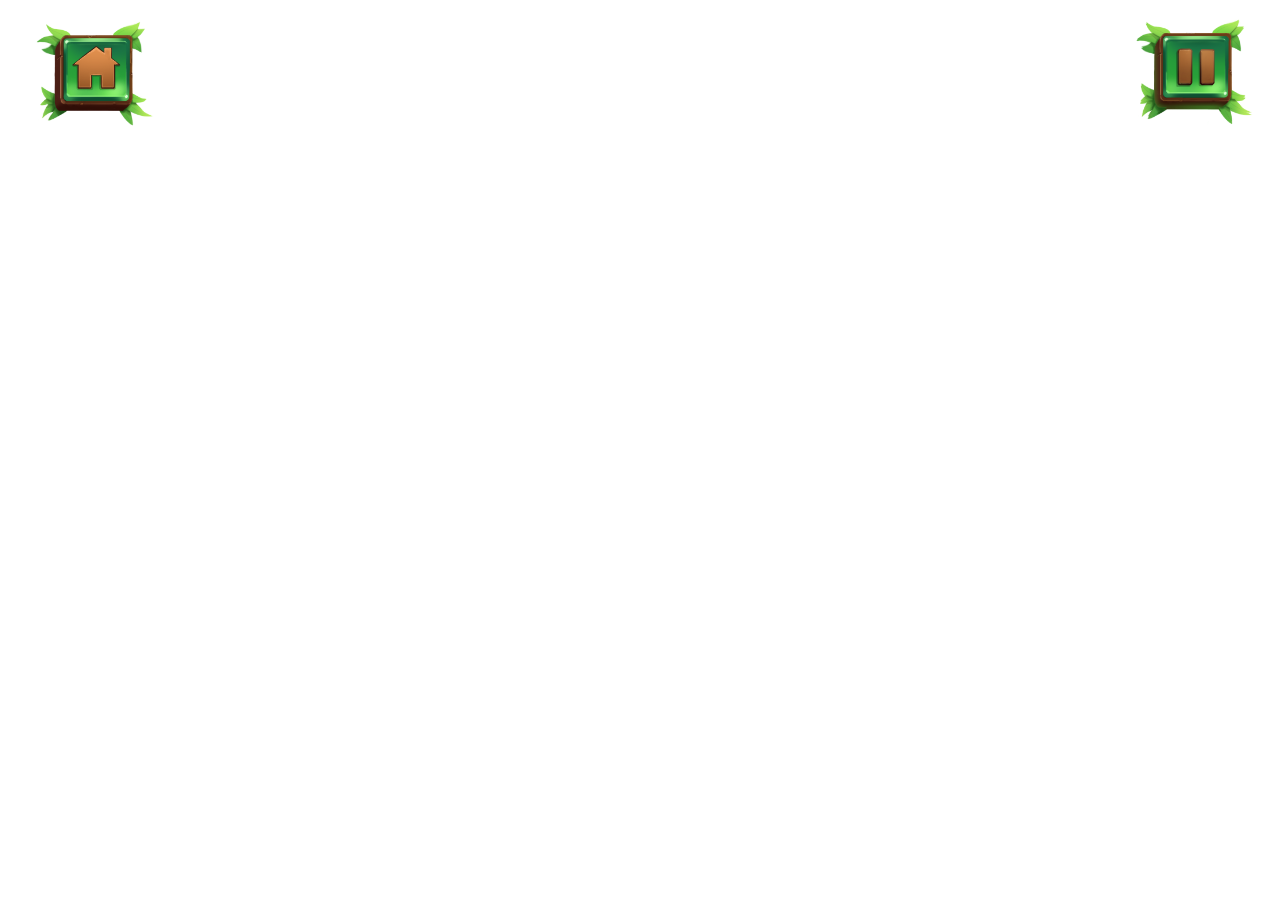
==== index.html @ 9ce70828 "Delajo sence!! In se izris shadow mapa. In se pod sonckom se pobarvajo polja." ====
<!DOCTYPE html>
<html>
<head>
    <meta charset="utf-8">
    <title>Sunnie and Clyde</title>
    <script src="./lib/gl-matrix-min.js"></script>
    <script src="./lib/dat.gui.min.js"></script>
    <script type="module" src="main2.js"></script>
    <link rel="stylesheet" href="./common/style.css">

    <!-- ce hoces centrirat, daj element, ki ga hoces centrirat v en element k je full screen.
    in ta element, k je full screen more bit flex!! -->
    <style>
        #homeButton {position:fixed;left:2vw; top:2vh; width:10vw; z-index:8;}
        #playButton {position:fixed;left:88vw; top:2vh;width:10vw; z-index: 8; }
        #pauseButton {position:fixed;left:88vw; top:2vh;width:10vw; z-index: 10;}
        #podlaga{position:fixed;left:32.5vw; top:30vh;width:35vw; z-index: 10; visibility: hidden;} 
        #yesButton {position:fixed;left:37.66vw; top:40vh;width:17vw; z-index: 10; visibility:hidden}
        #noButton {position:fixed;left:46.1vw; top:41vh;width:15vw; z-index: 10;visibility: hidden;}
        #GamePaused {position:fixed;left:25vw; top:40vh;width:50vw; z-index: 10; visibility: hidden;}
        div#igra {
            position:fixed;
            width:2560px;
            height:1440px;
        }
        canvas {
            position: fixed;
            left : 0px;
            top : 0px;
        }
        #canvasContainer {
             position: relative;
        }

      
        #overlay {
            position: absolute;
            top: 0;
            left: 0;
            right: 0;
            bottom: 0;
            background-color: rgba(0, 0, 0, 0.5); /* Semi-transparent black */
            pointer-events: none; /* Allows clicks to pass through */
            display: none; /* Initially hidden */
        }

        #webgpuCanvas {
            display: block; /* Removes the default canvas margin */
        }

    </style>
</head>
<body>
    <div id = "igra">
    <input id='homeButton' type="image" onClick="popUpObvestilo()" src="./Gumbi/homeButton.png">
    <input id='playButton' type="image" onClick="zamenjajPlay()" src="./Gumbi/playButton.png">
    <input id='pauseButton' type="image" onClick="zamenjajPause()" src="./Gumbi/pauseButton.png" >
    <div><img id='podlaga'src="./Gumbi/notificationPodlaga.png" ></div>
    <div><img id='GamePaused'src="./Gumbi/GamePausedText.png" ></div>
    <input id='yesButton' type="image" onClick="funkcija1()" src="./Gumbi/yesButton.png" >
    <input id='noButton' type="image" onClick="funkcija3()" src="./Gumbi/noButton.png" >
    <div class="fullscreen no-touch pixelated" id="canvasContainer">
        
        <canvas width="2560" height="1440"></canvas>
        <div id="overlay" style="display: none;"></div>
    </div>
   <!-- <audio src="./sinnesloschen-beam-117362.mp3" id="pesem" loop="loop"></audio> -->
    </div>
<script>
    var soundHome = new Audio("./Sounds/buttonHomeTrimmed.mp3");
    var soundPause = new Audio("./Sounds/buttonPauseTrimmed.mp3");

    function showOverlay() {
        const overlay = document.getElementById('overlay');
        overlay.style.display = 'block'; // Show the overlay
    }
    function hideOverlay() {
        const overlay = document.getElementById('overlay');
        overlay.style.display = 'none'; // Hide the overlay
    }


    function zamenjajPause(){
        soundPause.play();
        showOverlay();
        document.getElementById("pauseButton").style.visibility = "hidden";
        document.getElementById("GamePaused").style.visibility = "visible";
        soundPause.currentTime = 0;


    }   
    function zamenjajPlay(){
        soundPause.play();
        hideOverlay();
        document.getElementById("pauseButton").style.visibility = "visible";
        document.getElementById("GamePaused").style.visibility = "hidden";
        soundPause.currentTime = 0;
    }
    function popUpObvestilo(){
        
        soundHome.play();
        showOverlay();
        document.getElementById("podlaga").style.visibility = "visible";
        document.getElementById("yesButton").style.visibility = "visible";
        document.getElementById("noButton").style.visibility = "visible";
        document.getElementById("pauseButton").style.visibility = "hidden";
        soundHome.currentTime = 0;
    }
    window.addEventListener('resize', () => {
        canvas.style.width = '100%';
        canvas.style.height = '100%';
        // Do not change canvas.width and canvas.height as it would resize the drawing buffer
    });
</script>
</body>
</html>
---- common/style.css ----
body, html {
    margin: 0;
    padding: 0;
}

* {
    font-family: sans-serif;
}

.fullscreen {
    width: 100vw;
    height: 100vh;
    overflow: hidden;
}

.fullscreen > * {
    width: 100%;
    height: 100%;
}

.overlay {
    position: fixed;
    left: 0;
    top: 0;
}

.no-touch {
    touch-action: none;
}

.pixelated {
    image-rendering: pixelated;
}

.loader-container {
    display: flex;
    align-items: center;
    justify-content: center;
}

.loader {
    width: 100px;
    height: 100px;

    border: 15px solid transparent;
    border-radius: 50%;
    border-top-color: #999;
    border-bottom-color: #999;

    animation: spin 2s ease-in-out infinite;
}

@keyframes spin {
      0% { transform: rotate(0deg); }
    100% { transform: rotate(1800deg); }
}
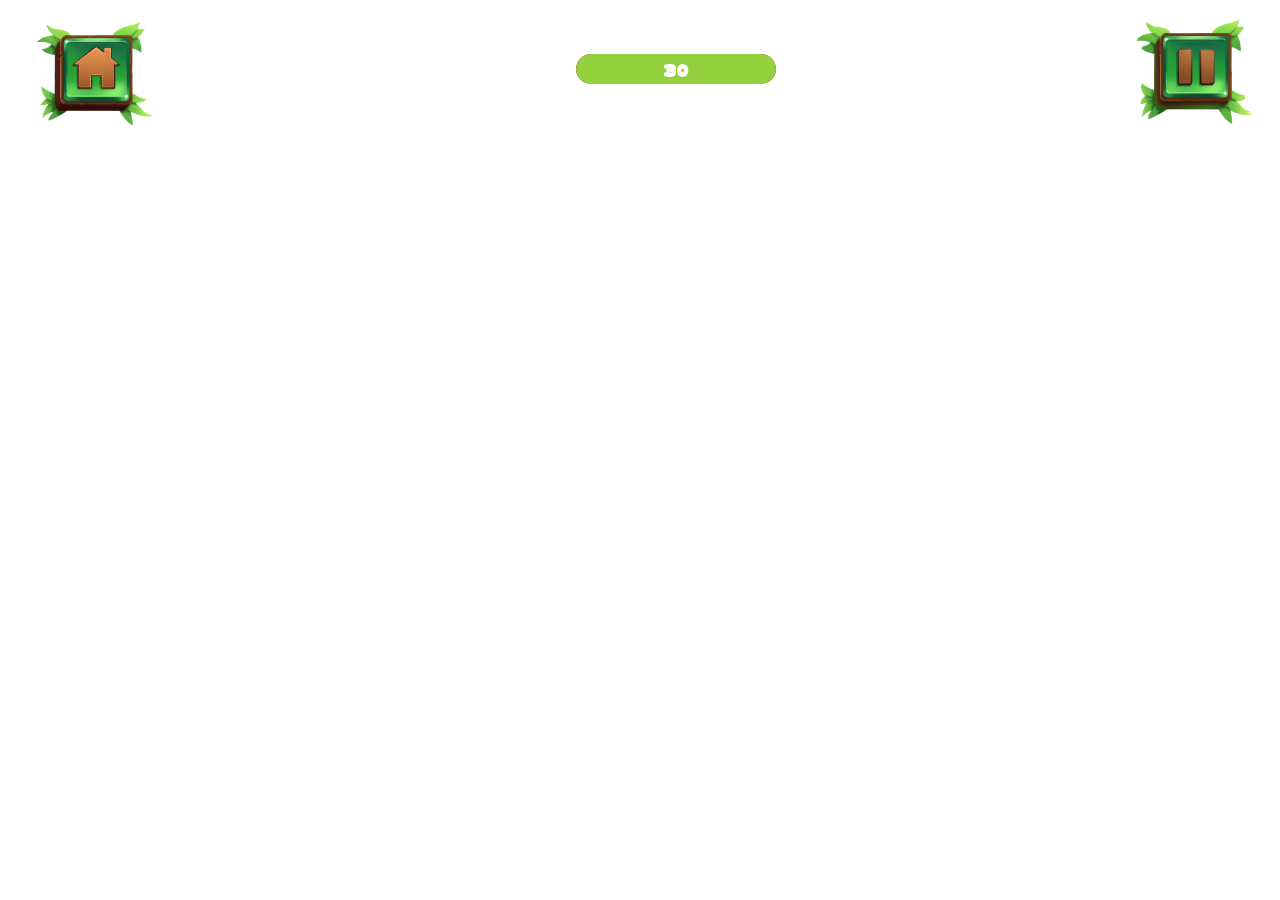
==== commit 84d64b52: "Soncek barva polja, health bar, home page." ====
--- a/index.html
+++ b/index.html
@@ -18,6 +18,70 @@
         #yesButton {position:fixed;left:37.66vw; top:40vh;width:17vw; z-index: 10; visibility:hidden}
         #noButton {position:fixed;left:46.1vw; top:41vh;width:15vw; z-index: 10;visibility: hidden;}
         #GamePaused {position:fixed;left:25vw; top:40vh;width:50vw; z-index: 10; visibility: hidden;}
+
+        /* #displayArea {
+            position:fixed;
+            left:45vw;
+            top:2vh;
+            width:10vw;
+            z-index:8;       
+        } */
+
+        /* #health {
+            position:fixed;
+            left:45vw;
+            top:6vh;
+            width:10vw;
+            z-index:8;       
+        } */
+
+        #health-bar-container {
+            width: 200px; /* Adjust to your desired width */
+            height: 30px; /* Adjust to your desired height */
+            background-color: #ae4119; /*#eee; /* Color for the empty part */
+            border-radius: 100px; /* Optional: for rounded corners */
+            overflow: hidden;
+            position: relative;
+            left: 45vw;
+            top: 6vh;
+            z-index: 8;
+            /*border: 2px solid #343434;*/
+            display: flex; /* Use flexbox for layout */
+            align-items: center; /* Center items vertically */
+        }
+
+        #health-bar {
+            height: 100%;
+            width: 100%; /* This will be dynamically adjusted with JavaScript */
+            background-color: #92d03d; /*#4caf50; /* Color for the filled part */
+            border-radius: 100px; /* Keep consistent with the container's radius */
+            transition: width 0.5s ease; /* Optional: for a smooth transition effect */
+        }
+
+        @font-face {
+            font-family: 'EmotinalBaggage';
+            src: url('./fonts/emotional_baggage/EmotionalBaggage-Regular.ttf') format('truetype');
+        }
+
+        #health-text-right {
+            position: absolute; /* Absolute positioning */
+            left: 50%; /* Center horizontally */
+            top: 50%; /* Center vertically */
+            transform: translate(-50%, -50%); /* Adjust for exact centering */
+            margin: 0; /* Reset margin */
+            /* margin: 0 10px; Space around the text */
+            font-size: 20px; /* Font size */
+            font-family: 'EmotinalBaggage', sans-serif;
+            color: white; /* Set text color to white */
+
+            /* Create a black border effect around the text */
+            /* text-shadow:
+                -2px -2px 0 #000,
+                 2px -2px 0 #000,
+                -2px  2px 0 #000,
+                 2px  2px 0 #000; */
+        }
+
         div#igra {
             position:fixed;
             width:2560px;
@@ -52,9 +116,19 @@
 </head>
 <body>
     <div id = "igra">
+    <!-- <div id="displayArea"></div> -->
     <input id='homeButton' type="image" onClick="popUpObvestilo()" src="./Gumbi/homeButton.png">
     <input id='playButton' type="image" onClick="zamenjajPlay()" src="./Gumbi/playButton.png">
     <input id='pauseButton' type="image" onClick="zamenjajPause()" src="./Gumbi/pauseButton.png" >
+
+    <!-- <progress id="health" value="30" max="30"></progress> -->
+    <!-- <span id="health-text-left">0</span> -->
+    <div id="health-bar-container">
+        <div id="health-bar"></div>
+        <span id="health-text-right">30</span>
+    </div>
+    
+
     <div><img id='podlaga'src="./Gumbi/notificationPodlaga.png" ></div>
     <div><img id='GamePaused'src="./Gumbi/GamePausedText.png" ></div>
     <input id='yesButton' type="image" onClick="funkcija1()" src="./Gumbi/yesButton.png" >
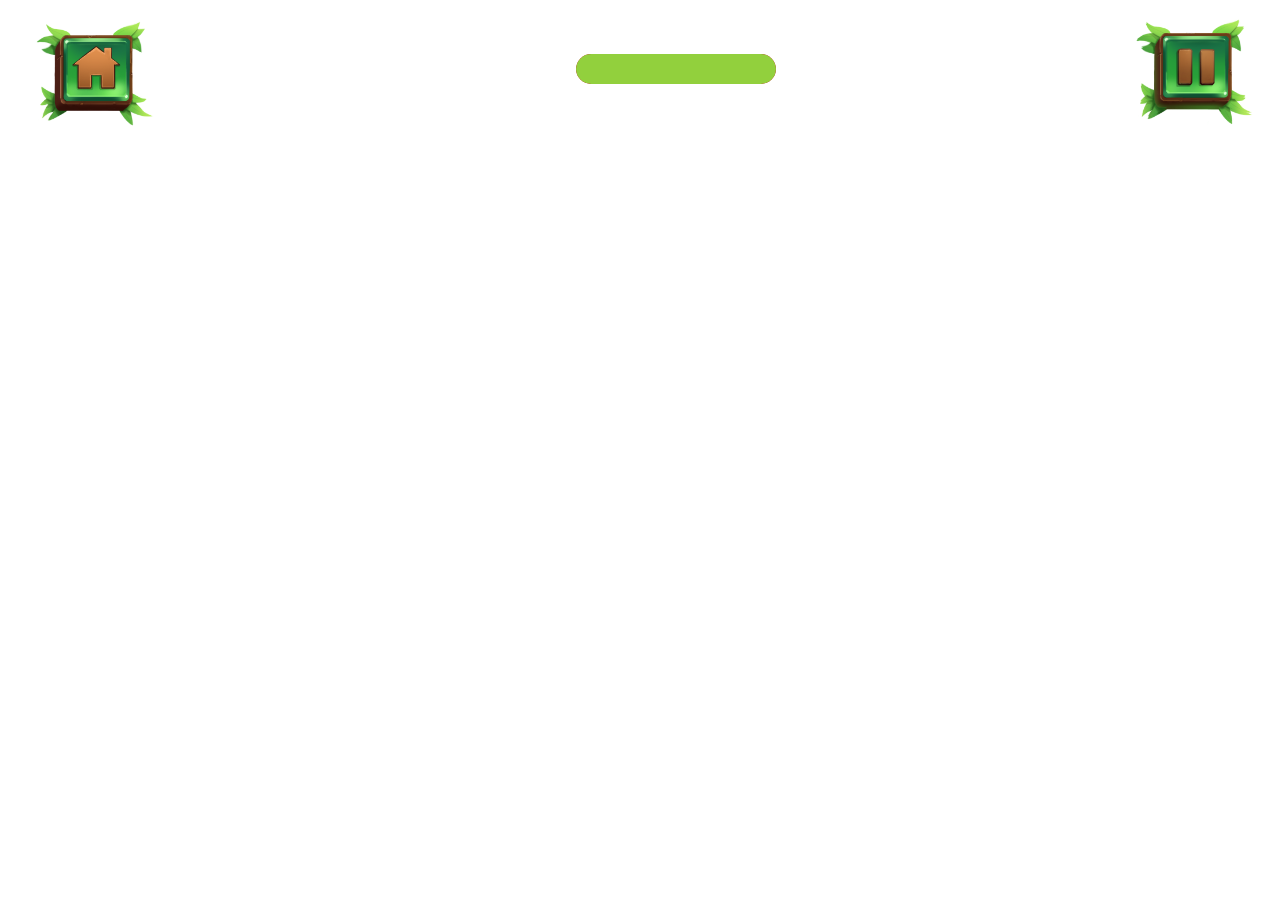
==== commit 9ee8ce48: "Dodan homepage." ====
--- a/index.html
+++ b/index.html
@@ -98,7 +98,7 @@
 
       
         #overlay {
-            position: absolute;
+            position: fixed;
             top: 0;
             left: 0;
             right: 0;
@@ -125,14 +125,14 @@
     <!-- <span id="health-text-left">0</span> -->
     <div id="health-bar-container">
         <div id="health-bar"></div>
-        <span id="health-text-right">30</span>
+        <span id="health-text-right"></span>
     </div>
     
 
     <div><img id='podlaga'src="./Gumbi/notificationPodlaga.png" ></div>
     <div><img id='GamePaused'src="./Gumbi/GamePausedText.png" ></div>
-    <input id='yesButton' type="image" onClick="funkcija1()" src="./Gumbi/yesButton.png" >
-    <input id='noButton' type="image" onClick="funkcija3()" src="./Gumbi/noButton.png" >
+    <input id='yesButton' type="image" onClick="goToHomePage()" src="./Gumbi/yesButton.png" >
+    <input id='noButton' type="image" onClick="noButtonHomePage()" src="./Gumbi/noButton.png" >
     <div class="fullscreen no-touch pixelated" id="canvasContainer">
         
         <canvas width="2560" height="1440"></canvas>
@@ -178,8 +178,19 @@
         document.getElementById("yesButton").style.visibility = "visible";
         document.getElementById("noButton").style.visibility = "visible";
         document.getElementById("pauseButton").style.visibility = "hidden";
+        document.getElementById("GamePaused").style.visibility = "hidden";
         soundHome.currentTime = 0;
     }
+    function goToHomePage() {
+        window.location.href = 'home2.html'; // Redirect to index.html
+    }
+    function noButtonHomePage() {
+        document.getElementById("podlaga").style.visibility = "hidden";
+        document.getElementById("yesButton").style.visibility = "hidden";
+        document.getElementById("noButton").style.visibility = "hidden";
+        document.getElementById("GamePaused").style.visibility = "visible";
+    }
+
     window.addEventListener('resize', () => {
         canvas.style.width = '100%';
         canvas.style.height = '100%';
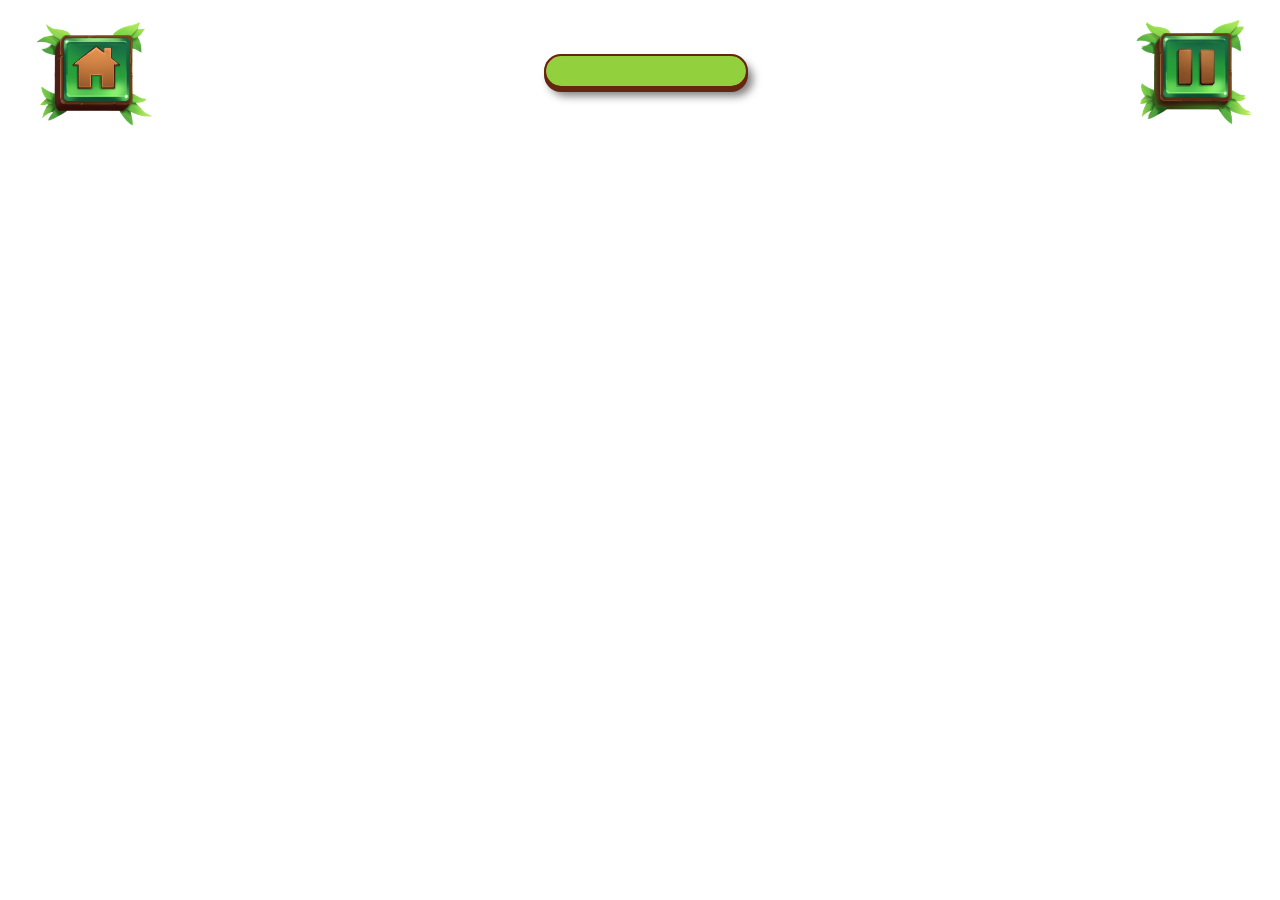
==== commit c1b2b070: "Poravnani yes no gumbi; urejen healthbar; delujoci game over gumbi." ====
--- a/index.html
+++ b/index.html
@@ -7,6 +7,7 @@
     <script src="./lib/dat.gui.min.js"></script>
     <script type="module" src="main2.js"></script>
     <link rel="stylesheet" href="./common/style.css">
+    <link rel="stylesheet" href="./homePageStyle2.css">
 
     <!-- ce hoces centrirat, daj element, ki ga hoces centrirat v en element k je full screen.
     in ta element, k je full screen more bit flex!! -->
@@ -15,8 +16,8 @@
         #playButton {position:fixed;left:88vw; top:2vh;width:10vw; z-index: 8; }
         #pauseButton {position:fixed;left:88vw; top:2vh;width:10vw; z-index: 10;}
         #podlaga{position:fixed;left:32.5vw; top:30vh;width:35vw; z-index: 10; visibility: hidden;} 
-        #yesButton {position:fixed;left:37.66vw; top:40vh;width:17vw; z-index: 10; visibility:hidden}
-        #noButton {position:fixed;left:46.1vw; top:41vh;width:15vw; z-index: 10;visibility: hidden;}
+        #yesButton {position:fixed;left:42.4vw; top:50.8vh;width:7.6vw; z-index: 10; visibility:hidden}
+        #noButton {position:fixed;left:50.6vw; top:51.3vh;width:7vw; z-index: 10;visibility: hidden;}
         #GamePaused {position:fixed;left:25vw; top:40vh;width:50vw; z-index: 10; visibility: hidden;}
 
         /* #displayArea {
@@ -42,12 +43,16 @@
             border-radius: 100px; /* Optional: for rounded corners */
             overflow: hidden;
             position: relative;
-            left: 45vw;
+            left: 42.5vw;
             top: 6vh;
             z-index: 8;
             /*border: 2px solid #343434;*/
             display: flex; /* Use flexbox for layout */
             align-items: center; /* Center items vertically */
+            border: 2px solid #64260f; /* Slightly darker shade for 3D effect */
+            box-shadow: 
+                0 4px #64260f, /* First shadow: blue shadow for depth */
+                5px 8px 8px rgba(0, 0, 0, 0.5); /* Second shadow: black shadow for cast effect */
         }
 
         #health-bar {
@@ -81,7 +86,7 @@
                 -2px  2px 0 #000,
                  2px  2px 0 #000; */
         }
-
+      
         div#igra {
             position:fixed;
             width:2560px;
@@ -127,12 +132,21 @@
         <div id="health-bar"></div>
         <span id="health-text-right"></span>
     </div>
-    
+
+    <div id="gameOverModal" class="modal">
+        <div class="modal-content">
+            <span class="close">&times;</span>
+            <p id="gameOverHeading">GAME OVER</p>
+            <p id="survivalTime">You survived for: <span id="timeDisplay">0</span> seconds</p>
+            <button id="replayButton" onClick="replay()">Replay</button>
+            <button id="homepageButton" onClick="goToHomePage()">Homepage</button>
+        </div>
+    </div>    
 
     <div><img id='podlaga'src="./Gumbi/notificationPodlaga.png" ></div>
     <div><img id='GamePaused'src="./Gumbi/GamePausedText.png" ></div>
-    <input id='yesButton' type="image" onClick="goToHomePage()" src="./Gumbi/yesButton.png" >
-    <input id='noButton' type="image" onClick="noButtonHomePage()" src="./Gumbi/noButton.png" >
+    <input id='yesButton' type="image" onClick="goToHomePage()" src="./Gumbi/yesNoGlow.png" >
+    <input id='noButton' type="image" onClick="noButtonHomePage()" src="./Gumbi/noNoGlow.png" >
     <div class="fullscreen no-touch pixelated" id="canvasContainer">
         
         <canvas width="2560" height="1440"></canvas>
@@ -191,6 +205,10 @@
         document.getElementById("GamePaused").style.visibility = "visible";
     }
 
+    function replay() {
+        window.location.href = 'index.html';
+    }
+
     window.addEventListener('resize', () => {
         canvas.style.width = '100%';
         canvas.style.height = '100%';
--- a/homePageStyle2.css
+++ b/homePageStyle2.css
@@ -0,0 +1,230 @@
+body, html {
+    margin: 0;
+    padding: 0;
+    height: 100%;
+}
+
+.background {
+    background-color: #005bae;
+    position: relative;
+    height: 100vh;
+    display: flex;
+    justify-content: center;
+    align-items: center;
+    z-index: 1;
+}
+
+.background-image {
+    width: 100%;
+    height: 100%;
+    object-fit: contain; /* This will cover the entire area, potentially cropping the image */
+    position: absolute;
+    top: 0;
+    left: 0;
+    z-index: 0; /* Ensures the image stays in the background */
+}
+
+.overlay {
+    position: absolute; /* Change position to absolute */
+    bottom: 0; /* Anchor to the bottom of the screen */
+    width: 100%; /* Full width to center content */
+    display: flex;
+    flex-direction: column; /* Stack items vertically */
+    align-items: center; /* Center items horizontally */
+    text-align: center;
+    padding-bottom: 30px; /* Padding at the bottom */
+    z-index: 2;
+}
+
+@font-face {
+    font-family: 'EmotinalBaggage';
+    src: url('./fonts/emotional_baggage/EmotionalBaggage-Regular.ttf') format('truetype');
+}
+
+@font-face {
+    font-family: 'JusticeStory';
+    src: url('./fonts/justice_story/Justice_Story.otf') format('opentype');
+}
+
+@font-face {
+    font-family: 'NoraNotes';
+    src: url('./fonts/nora_notes/Nora_Notes.ttf') format('truetype');
+}
+
+@font-face {
+    font-family: 'OctoberNight';
+    src: url('./fonts/october_night/October_Night.ttf') format('truetype');
+}
+
+.play-button, .instructions-button {
+    padding: 5px 25px;
+    margin-top: 10px;
+    border: none;
+    border-radius: 100px;
+    cursor: pointer;
+    background-color: #007bff; /* Primary color */
+    border: 2px solid #0056b3; /* Slightly darker shade for 3D effect */
+    box-shadow: 
+        0 6px #0056b3, /* First shadow: blue shadow for depth */
+        5px 15px 10px rgba(0, 0, 0, 0.5); /* Second shadow: black shadow for cast effect */
+    text-shadow: 0 4px rgba(0, 0, 0, 0.3); /* Optional: Text shadow for more depth */
+    transition: all 0.3s; /* Smooth transition for interactions */
+    font-size: 50px; /* Font size */
+    font-family: 'EmotinalBaggage', sans-serif;
+    color: white; /* Text color */
+}
+
+.play-button:first-child {
+    margin-top: 0; /* No top margin for the first button */
+}
+
+.play-button:hover, .play-button:focus, .instructions-button:hover, .instructions-button:focus {
+    cursor: pointer;
+    background-color: #0056b3; /* Slightly darker shade for hover effect */
+    box-shadow: 0 2px #003875; /* Adjust shadow for pressed effect */
+    transform: translateY(2px); /* Move button down to mimic pressing */
+}
+
+/* INSTRUCTIONS */
+/* The Modal (background) */
+.modal {
+    display: none; /* Hidden by default */
+    position: fixed; /* Stay in place */
+    z-index: 3; /* Sit on top */
+    left: 0;
+    top: 0;
+    width: 100%; /* Full width */
+    height: 100%; /* Full height */
+    overflow: auto; /* Enable scroll if needed */
+    background-color: rgba(0,0,0,0.4); /* Black w/ opacity */
+}
+
+/* Modal Content */
+.modal-content {
+    /* display: flex; /* Enable flexbox */
+    /* flex-direction: column; Stack children vertically */
+    /* justify-content: center; Center children vertically */
+    /* align-items: center; Center children horizontally */
+    /* text-align: center; Center text */ 
+    background-color: #90c940;
+    border-radius: 20px;
+    margin: 5% auto; /* 5% from the top and centered */
+    padding: 20px;
+    padding-top: 10px;
+    border: 2px solid #6e9d2e;
+    width: 50%; /* Could be more or less, depending on screen size */
+    max-width: 900px; /* Maximum width */
+    height: 70%; /* Adjust to control the height */
+    max-height: 600px; /* Maximum height */
+    box-shadow: 
+        3px 6px #6e9d2e, /* First shadow: blue shadow for depth */
+        5px 15px 10px rgba(0, 0, 0, 0.5); /* Second shadow: black shadow for cast effect */
+    transition: transform 0.3s ease; /* Smooth transition for transform */
+    overflow-y: auto; /* Allows scrolling inside the modal if content is long */
+    font-family: 'OctoberNight', sans-serif;
+    font-size: 25px;
+    text-shadow: 0 1px rgba(0, 0, 0, 0.8);
+    color: #ae4119;
+}
+
+.modal-content h2 {
+    text-align: center;
+    margin-top: 5px;
+    font-family: 'EmotinalBaggage', sans-serif;
+    color: #ae4119; /* Specific color for headings */
+    font-size: 40px;
+    text-shadow: 0 4px rgba(0, 0, 0, 0.8);
+}
+
+.modal-content:hover {
+    transform: translateY(2px); /* Slightly lower the modal on hover */
+}
+
+/* The Close Button */
+.close {
+    color: #ae4119;
+    float: right;
+    font-family: 'EmotinalBaggage', sans-serif;
+    font-size: 45px;
+    font-weight: bold;
+}
+
+.close:hover,
+.close:focus {
+    color: #803317;
+    text-decoration: none;
+    cursor: pointer;
+}
+
+#gameOverModal .close {
+    display: none; /* Hide the close button for GAME OVER modal */
+}
+
+
+#gameOverModal .modal-content {
+    /* Specific styles for GAME OVER modal */
+    margin-top: 15vh;
+    background-color: #90c940;
+    display: flex; /* Enable flexbox */
+    flex-direction: column; /* Stack items vertically */
+    align-items: center; /* Center items horizontally */
+    justify-content: center; /* Center items vertically */
+    text-align: center; /* Ensure text is centered */
+    border: 2px solid #64260f; /* Slightly darker border for a 3D effect */
+    box-shadow: 0 10px 20px rgba(0, 0, 0, 0.5), inset 0 0 10px rgba(0, 0, 0, 0.3);
+    transition: transform 0.3s ease;
+    width: 50%; /* Make the modal wider */
+    max-width: 800px; /* Adjust maximum width */
+    height: 65%; /* Make the modal shorter */
+    max-height: 450px; /* Adjust maximum height */
+}
+
+#gameOverHeading {
+    margin-top: 10px;
+    margin-bottom: 10px;
+    font-family: 'EmotinalBaggage', sans-serif;
+    color: #ae4119; /* Specific color for headings */
+    font-size: 100px;
+    text-shadow: 0 4px rgba(0, 0, 0, 0.8);
+}
+
+#survivalTime {
+    margin-top: 0px;
+    font-family: 'OctoberNight', sans-serif;
+    color: #ae4119; /* Specific color for headings */
+    font-size: 40px;
+    text-shadow: 0 1px rgba(0, 0, 0, 0.8);
+}
+
+#timeDisplay {
+    margin-top: 0px;
+    font-family: 'OctoberNight', sans-serif;
+    color: #ae4119; /* Specific color for headings */
+    font-size: 60px;
+    text-shadow: 0 1px rgba(0, 0, 0, 0.8);
+}
+
+#gameOverModal button {
+    padding: 5px 25px;
+    margin-top: 10px;
+    border: none;
+    border-radius: 100px;
+    cursor: pointer;
+    background-color: #ae4119; /* Primary color */
+    border: 2px solid #64260f; /* Slightly darker shade for 3D effect */
+    box-shadow: 
+        0 6px #64260f, /* First shadow: blue shadow for depth */
+        5px 15px 10px rgba(0, 0, 0, 0.5); /* Second shadow: black shadow for cast effect */
+    text-shadow: 0 4px rgba(0, 0, 0, 0.3); /* Optional: Text shadow for more depth */
+    transition: all 0.3s; /* Smooth transition for interactions */
+    font-size: 30px; /* Font size */
+    font-family: 'EmotinalBaggage', sans-serif;
+    color: white; /* Text color */
+}
+
+#gameOverModal button:hover, button:focus {
+    cursor: pointer;
+    background-color: #64260f; /* Slightly darker shade for hover effect */
+    box-shadow: 0 2px #64260f; /* Adjust shadow for pressed effect */
+    transform: translateY(2px); /* Move button down to mimic pressing */
+}